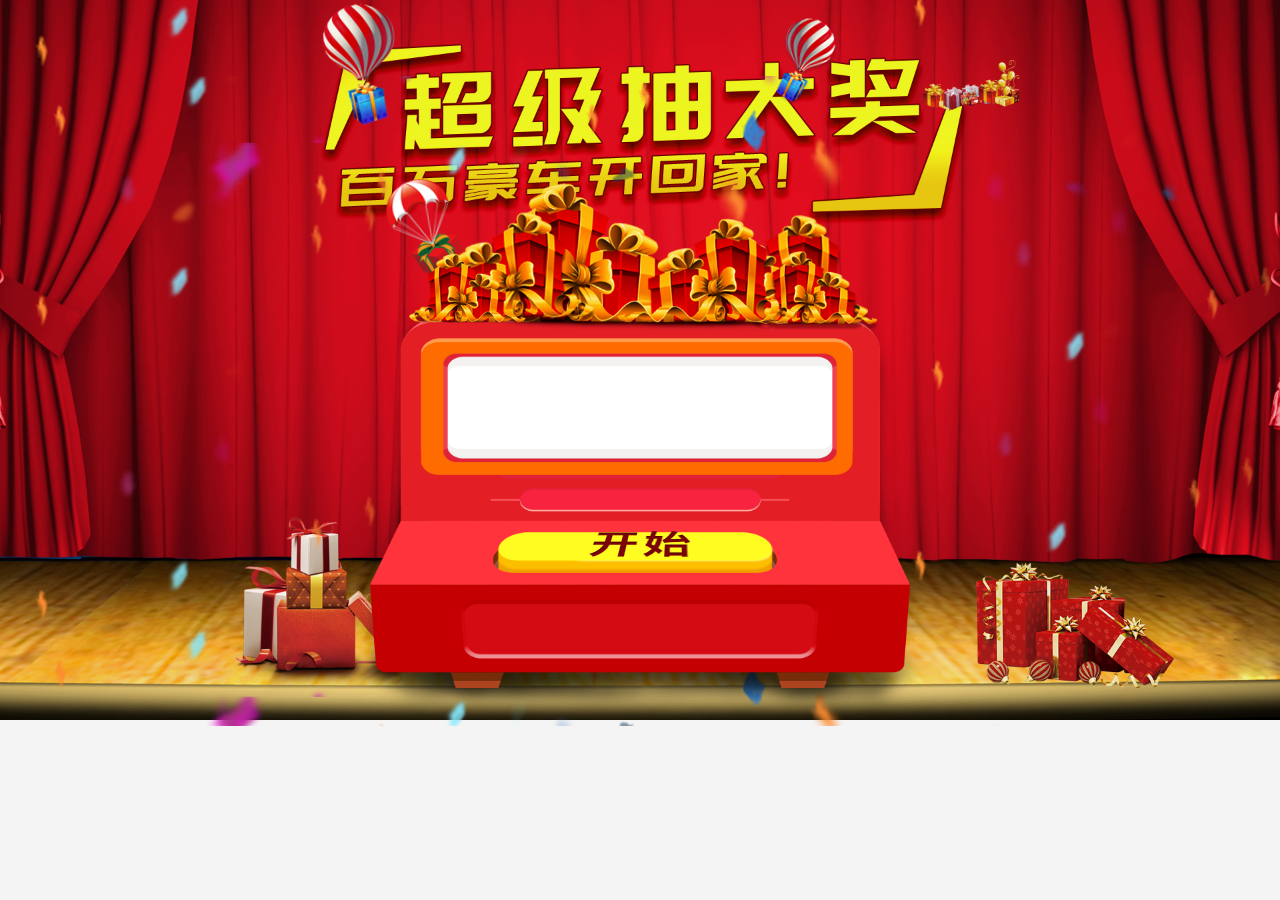
==== choujiangpage.html @ be921cbf "2018-3-16 4:57 home" ====
<!DOCTYPE html>
<html lang="en">

<head>
    <meta charset="UTF-8">
    <meta name="viewport" content="width=device-width, initial-scale=1.0">
    <meta http-equiv="X-UA-Compatible" content="ie=edge">
    <link rel="stylesheet" href="./css/bootstrap.min.css">
    <link rel="stylesheet" href="./css/public.css">
    <link rel="stylesheet" href="./css/choujiangpage.css">
    <link rel="stylesheet" href="./css/cj_animation.css">
    <title></title>
</head>

<body>
    <div class="container-fluid">
        <div class="row">
            <div class="col-xs-12 parent_box">
                <div class="bgpic_box">
                    <img src="./imgs/page2/background.jpg" alt="">
                </div>
                <div id="luohuayu" class="luohuayu">
                    <ul>
                        <li>
                            <img src="./imgs/page2/luohuayu.png" alt="luohuayu">
                        </li>
                        <li>
                            <img src="./imgs/page2/luohuayu.png" alt="luohuayu">
                        </li>
                        <li>
                            <img src="./imgs/page2/luohuayu.png" alt="luohuayu">
                        </li>
                    </ul>
                </div>
                <div class="qiqiu1">
                    <img src="./imgs/page2/1.png" alt="">
                </div>
                <div class="qiqiu2">
                    <img src="./imgs/page2/2.png" alt="">
                </div>
                <div class="qiqiu3">
                    <img src="./imgs/page2/3.png" alt="">
                </div>
                <div class="laohuji">
                    <img src="./imgs/page2/laohuji.png" alt="">
                    <div id="laohuji_btn" class="laohuji_btn">
                        <img src="./imgs/page2/begin.png" alt="">
                    </div>
                    <div class="tel_list text-center">
                        <!-- <span class="tel_list_show red_color_font">135-9998-8797</span> -->
                        <div id="list_li">
                            <ul></ul>
                        </div>
                    </div>
                </div>
            </div>
        </div>
        <div class="shade_outerBox">
            <div class="shade_innerBox">
                <div class="shade_caidai_da">
                    <img src="./imgs/page2/caidaida.png" alt="">
                </div>
                <div class="shade_caidai_xiao">
                    <img src="./imgs/page2/caidaixiao.png" alt="">
                </div>
                <div class="shade_bgpic">
                    <img src="./imgs/page2/zhongjiang_1.png" alt="">
                </div>
                <div class="shade_text">
                    恭喜
                    <span>13594177896</span>获得一等奖
                </div>
                <div class="shade_btn">
                    <img src="./imgs/page2/close_btn.png" alt="">
                </div>
            </div>
        </div>
    </div>
    <script src="./js/jquery-3.2.1.min.js"></script>
    <script src="./js/TweenMax.min.js"></script>
    <script>
        function GetRequest() {
            var url = location.search; //获取url中"?"符后的字串
            var theRequest = new Object();
            if (url.indexOf("?") != -1) {
                var str = url.substr(1);
                strs = str.split("&");
                for (var i = 0; i < strs.length; i++) {
                    theRequest[strs[i].split("=")[0]] = decodeURIComponent(strs[i].split("=")[1]);
                }
            }
            return theRequest;
        }

        let telList, btnState = 1;
        $.ajax({
            url: "./data/data.json",
            type: "get",
            success(data) {
                telList = data.tel;
            },
            error() {
                console.log("tel请求失败");
            }
        });

        const req = GetRequest();
        let index_1 = req['id'];

        let index = -66;
        const luoHuaYu = $("#luohuayu")
            , laoHuJiBtn = $("#laohuji_btn");

        TweenMax.fromTo(".qiqiu1", 3, { rotationZ: -30, transformOrigin: "left top" }, { rotationZ: 30, repeat: -1, yoyo: true })
        TweenMax.fromTo(".qiqiu2", 3, { rotationZ: -30, transformOrigin: "left top" }, { rotationZ: 30, repeat: -1, yoyo: true })
        TweenMax.fromTo(".qiqiu3", 3, { rotationZ: -30, transformOrigin: "right top" }, { rotationZ: 30, repeat: -1, yoyo: true })

        // setInterval(()=>{
        //     luoHuaYu.css("top",`${index++}%`);
        //     if(index>0){
        //         index = -66
        //     }
        // },1000/30);

        const tl = new TimelineLite();
        const telListDom = $('#list_li').children('ul');
        const tellistBox = $('.tel_list');
        const height = tellistBox.css('height')
        
        const timeOverLi = 1;
        // tl.to(".green", 1, {x:550})
        // .to(".blue", 1, {x:550})
        // .to(".orange", 1, {x:550})
        laoHuJiBtn.on("click", function () {
            if (!telList) return;
            const len = telList.length;
            const ylen = -len * height;
            const obj = {a:ylen}
            switch (btnState) {
                case 1:
                    btnState++;
                    $(this).children("img").attr("src", "./imgs/page2/stop.png");
                    //增加li
                    let liDom = '';
                    telList.forEach((tel) => {
                        liDom += `<li style="height:${height}; line-height:${height}" class="tel_list_show red_color_font">${tel}</li>`
                    })
                    telListDom.html(liDom)
                    //滾動
                    TweenMax.to('#list_li', len*timeOverLi, {
                        y: -1000,
                        repeat: -1,
                        ease: '',
                    })
                    break;
                case 2:
                    //减速动画
                    btnState++;
                    // alert('2')
                    break;

            }
        });



    </script>
</body>

</html>
---- css/public.css ----
html,
body,
div,
span,
applet,
object,
iframe,
h1,
h2,
h3,
h4,
h5,
h6,
p,
blockquote,
pre,
a,
abbr,
acronym,
address,
big,
cite,
code,
del,
dfn,
em,
font,
img,
ins,
kbd,
q,
s,
samp,
small,
strike,
strong,
sub,
sup,
tt,
var,
dl,
dt,
dd,
ol,
ul,
li,
fieldset,
form,
label,
legend,
table,
caption,
tbody,
tfoot,
thead,
tr,
th,
td,
input {
  margin: 0;
  padding: 0;
  border: 0;
  outline: 0;
  font-weight: inherit;
  font-style: inherit;
  font-family: "微软雅黑";
  vertical-align: baseline;
}
* {
  box-sizing: border-box;
}
body {
  background: #f4f4f4;
  font-size: 14px;
}
a {
  color: #000;
}
a:hover {
  color: #000;
  text-decoration: none;
}
a:link {
  text-decoration: none;
}
a:visited {
  text-decoration: none;
}
:focus {
  outline: 0;
}
table {
  border-collapse: separate;
  border-spacing: 0;
}
caption,
th,
td {
  text-align: left;
  font-weight: normal;
}
a img,
iframe {
  border: none;
}
ol,
ul {
  list-style: none;
}
input,
textarea,
select,
button {
  font-family: inherit;
}
button {
  outline: none;
  border: none;
}

img{
  width:100%;
}

.col-xs-1,.col-xs-2,.col-xs-3,.col-xs-4,.col-xs-5,.col-xs-6,.col-xs-7,.col-xs-8,.col-xs-9,.col-xs-10,.col-xs-11,.col-xs-12{
  padding:0;
}
---- css/choujiangpage.css ----
.parent_box{
    position: relative;
    overflow: hidden;
}

.luohuayu{
    position: absolute;
    top:-66%;
    left:0;
}

.qiqiu1,.qiqiu2,.qiqiu3{
    position: absolute;
}
.qiqiu1{
    left:25%;
    top:1%;
}
.qiqiu2{
    left:30%;
    top:25%;
}
.qiqiu3{
    left:60%;
    top:2%;
}
.laohuji{
    position: absolute;
    bottom: 0;
    left:50%;
    transform: translate(-50%,0);
    z-index: 1;
    width:45%;
}

.laohuji_btn{
    position: absolute;
    bottom: 30%;
    left:50%;
    transform: translate(-50%,0);
}

.tel_list{
    position: absolute;
    top:32%;
    left:50%;
    transform: translate(-50%,0);
    width: 67%;
    height: 19%;
    display: flex;
    justify-content: center;
    align-items: center;
    overflow: hidden;
}

.tel_list_show{
    font-size:36px;
    letter-spacing: 3px;
}

.red_color_font{
    color:#bc0300;
}

.black_color_font{
    color:#333;
}

.shade_outerBox{
    display: none;
    position: fixed;
    top:0;
    left:0;
    width:100%;
    height:100%;
    background:rgba(0, 0, 0, 0.7);
    z-index:9999;
}

.shade_innerBox{
    position: absolute;
    top:50%;
    left:50%;
    transform: translate(-50%,-50%);
    width:40%;
    z-index: 1;
}

.shade_text{
    position:absolute;
    bottom:10%;
    left:50%;
    transform: translate(-50%,0);
    font-size:20px;
    color:#eb040d;
    font-weight: 500;
}

.shade_btn{
    position:absolute;
    bottom:-20%;
    left:50%;
    transform: translate(-50%,0);
}

.shade_caidai_da,.shade_caidai_xiao{
    position:absolute;
    top:-15%;
    left:50%;
    transform: translate(-50%,0);
    width:100%;
}

.shade_caidai_da{
    -webkit-animation: dacaidai 1s infinite alternate; 
  -o-animation: dacaidai 1s infinite alternate;
  -moz-animation: dacaidai 1s infinite alternate;
    animation: dacaidai 1s infinite alternate;
}
.shade_caidai_xiao{
    -webkit-animation: xiaocaidai 1s infinite alternate; 
  -o-animation: xiaocaidai 1s infinite alternate;
  -moz-animation: xiaocaidai 1s infinite alternate;
    animation: xiaocaidai 1s infinite alternate;
}

#list_li {
    position: absolute;
    top: 0;
    left: 0;
    width: 100%;
    /* transform: translate(-50%); */
    text-align: center;
}

#list_li li {
    font-size: 24px;
    
}
---- css/cj_animation.css ----
@keyframes dacaidai{
    0%{
      opacity:0
    }
    100%{
      opacity:1
    }
  }
  
  @keyframes xiaocaidai{
    0%{
      opacity:1
    }
    100%{
      opacity:0
    }
  }
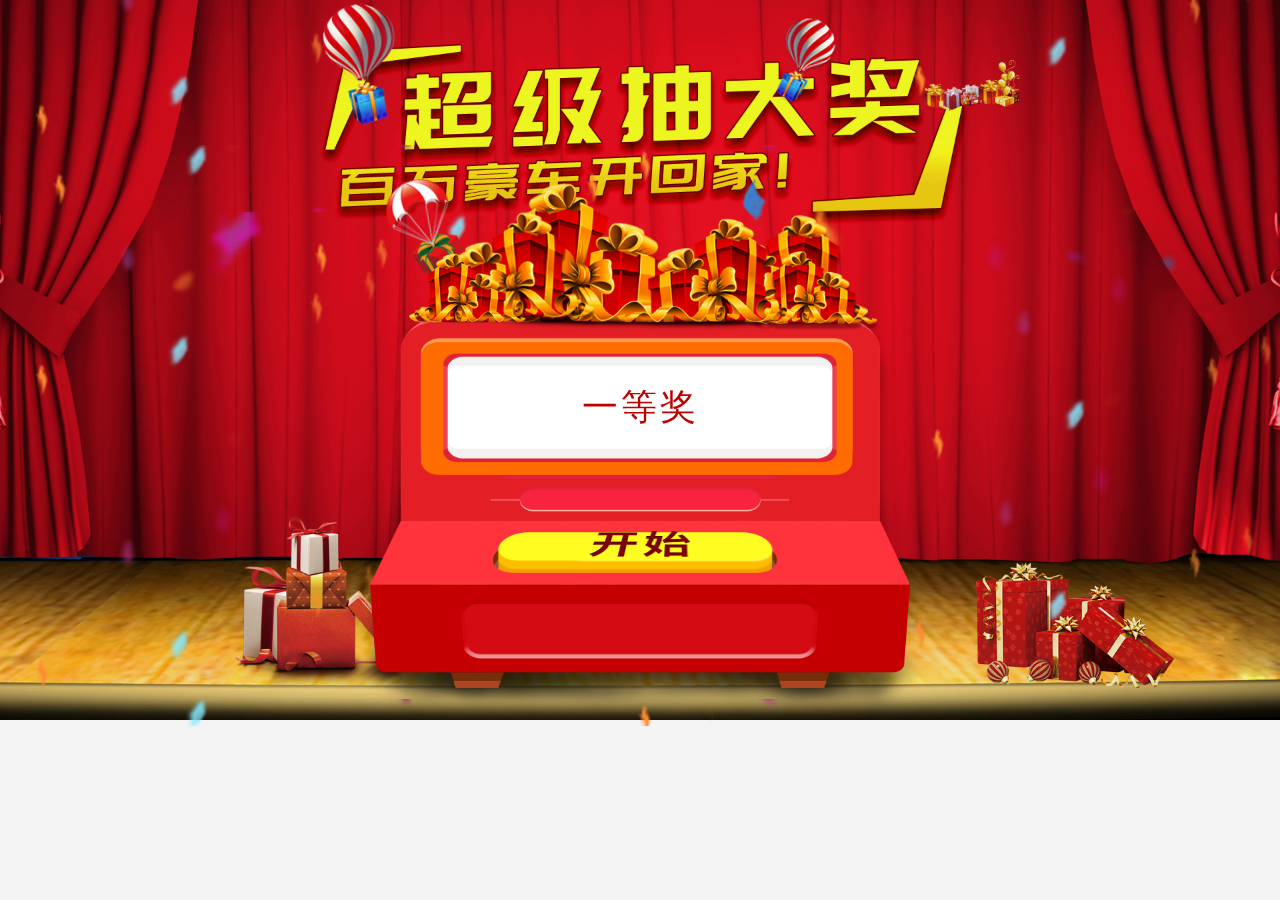
==== commit fa847149: "2018-3-16 16:06 工作完成 office" ====
--- a/choujiangpage.html
+++ b/choujiangpage.html
@@ -47,7 +47,7 @@
                         <img src="./imgs/page2/begin.png" alt="">
                     </div>
                     <div class="tel_list text-center">
-                        <!-- <span class="tel_list_show red_color_font">135-9998-8797</span> -->
+                        <span id='grade' class="tel_list_show red_color_font">一等奖</span>
                         <div id="list_li">
                             <ul></ul>
                         </div>
@@ -55,7 +55,7 @@
                 </div>
             </div>
         </div>
-        <div class="shade_outerBox">
+        <div id="shade_outerBox" class="shade_outerBox">
             <div class="shade_innerBox">
                 <div class="shade_caidai_da">
                     <img src="./imgs/page2/caidaida.png" alt="">
@@ -63,14 +63,12 @@
                 <div class="shade_caidai_xiao">
                     <img src="./imgs/page2/caidaixiao.png" alt="">
                 </div>
-                <div class="shade_bgpic">
+                <div id="shade_bgpic" class="shade_bgpic">
                     <img src="./imgs/page2/zhongjiang_1.png" alt="">
                 </div>
-                <div class="shade_text">
-                    恭喜
-                    <span>13594177896</span>获得一等奖
-                </div>
-                <div class="shade_btn">
+                <div id="shade_text" class="shade_text">
+                </div>
+                <div id="shade_close" class="shade_btn">
                     <img src="./imgs/page2/close_btn.png" alt="">
                 </div>
             </div>
@@ -79,8 +77,142 @@
     <script src="./js/jquery-3.2.1.min.js"></script>
     <script src="./js/TweenMax.min.js"></script>
     <script>
+        const grade = {
+            1: '一等奖',
+            2: '二等奖',
+            3: '三等奖'
+        }
+        // 获取页面参数
+        const req = GetRequest();
+        const winnerId = req['id'];
+        // 根据页面参数显示抽奖的等级
+        const gradeText = grade[winnerId]
+        $('#grade').html(gradeText)
+        // 请求获奖者和参与者的电话号码数据
+        const winnerData = getData('./data/winnerData.json')
+        const phoneData  = getData('./data/phoneData.json')
+        let telList, btnState = 1;
+        let winner = null;
+
+        Promise.all([winnerData,phoneData]).then(function ([winnerObj,phoneArr]) {
+            console.log(winnerObj)
+            console.log(phoneArr)
+            if(winnerId){
+                winner = winnerObj[winnerId]
+                phoneArr.push(winner)
+            }
+            console.log(phoneArr)
+            if(!(phoneArr.indexOf(winner) === phoneArr.length-1)){
+                alert('数据出错')
+            }else{
+                telList = phoneArr
+            }
+
+        }).catch(function(reason){
+            alert(reason)
+        });
+        
+        //气球动画       
+        TweenMax.fromTo(".qiqiu1", 3, { rotationZ: -30, transformOrigin: "left top" }, { rotationZ: 30, repeat: -1, yoyo: true })
+        TweenMax.fromTo(".qiqiu2", 3, { rotationZ: -30, transformOrigin: "left top" }, { rotationZ: 30, repeat: -1, yoyo: true })
+        TweenMax.fromTo(".qiqiu3", 3, { rotationZ: -30, transformOrigin: "right top" }, { rotationZ: 30, repeat: -1, yoyo: true })
+        //掉落的卡片动画
+        let index = -66;
+        TweenMax.to('#luohuayu',5,{
+            top: 0,
+            repeat: -1,
+            ease: Power0.easeNone
+        })
+        
+        //开奖按钮
+        const laoHuJiBtn = $("#laohuji_btn");
+        const tl = window.tl= new TimelineLite();
+        const textSpan=$("#text_span");
+        const shade=$("#shade_outerBox");
+        const shadeBtn=$("#shade_close");
+        const shadeTex=$("#shade_text");
+        const shadeBgpic=$("#shade_bgpic");
+
+        let progress = 0.6;
+        laoHuJiBtn.on("click", function () {
+            if (!telList) {alert("数据不存在")};
+            //隐藏开奖等级文字
+            $('#grade').html('')
+
+            const telListDom = $('#list_li').children('ul');
+            const tellistBox = $('.tel_list');
+            const heightNum = tellistBox.height();
+            const liDomHeight = tellistBox.css('height');
+            const timeOverLi = 0.2;
+            const len = telList.length;
+            const ylen = -(len-1) * heightNum;
+            switch (btnState) {
+                case 1:
+                    btnState++;
+                    $(this).children("img").attr("src", "./imgs/page2/stop.png");
+                    //增加li
+                    let liDom = '';
+                    telList.forEach((tel) => {
+                        liDom += `<li style="height:${liDomHeight}; line-height:${liDomHeight}" class="tel_list_show red_color_font">${tel}</li>`
+                    })
+                    telListDom.html(liDom)
+                    //一等奖等文字隐藏
+                    textSpan.hide();
+                    //滚动
+                    tl.to('#list_li', len*timeOverLi, {
+                        y: ylen,
+                        ease: Power2.easeInOut,
+                        onUpdate:update,
+                        onComplete:complete
+                    })
+                    break;
+                case 2:
+                    //减速动画
+                    btnState++;
+                    progress = 2;
+                    tl.progress(0.8)
+                    break;
+
+            }
+        });
+
+        //遮罩层关闭按钮返回首页
+        shadeBtn.on("click",function(){
+            window.location.href = `./index.html?num=${winner}&wId=${winnerId}`;
+        });
+
+        function update(){
+            if(tl.progress()>progress){
+                tl.progress(0.4) 
+            }
+        }
+
+        function complete(){
+            //显示遮罩层，确定抽奖的结果，返回给服务器或者传值到上个页面
+            TweenMax.set('.shade_outerBox',0,{opacity:0})
+            $('.shade_outerBox').show()
+            TweenMax.fromTo('.shade_outerBox',1,{scale:0.1},{opacity:1,scale:1})
+            shadeTex.html(`恭喜${winner}获得一等奖`);
+            shadeBgpic.children("img").attr("src",`./imgs/page2/zhongjiang_${winnerId}.png`);
+        }
+
+        function getData(url){
+            return new Promise((resolve,reject)=>{
+                $.ajax({
+                    url: url,
+                    type: "get",
+                    success(result) {
+                        resolve(result.data);
+                    },
+                    error() {
+                        reject(`${url}数据下载失败`)
+                    }
+                });
+            })
+        }
+
         function GetRequest() {
-            var url = location.search; //获取url中"?"符后的字串
+            var url = location.search;
             var theRequest = new Object();
             if (url.indexOf("?") != -1) {
                 var str = url.substr(1);
@@ -91,80 +223,7 @@
             }
             return theRequest;
         }
-
-        let telList, btnState = 1;
-        $.ajax({
-            url: "./data/data.json",
-            type: "get",
-            success(data) {
-                telList = data.tel;
-            },
-            error() {
-                console.log("tel请求失败");
-            }
-        });
-
-        const req = GetRequest();
-        let index_1 = req['id'];
-
-        let index = -66;
-        const luoHuaYu = $("#luohuayu")
-            , laoHuJiBtn = $("#laohuji_btn");
-
-        TweenMax.fromTo(".qiqiu1", 3, { rotationZ: -30, transformOrigin: "left top" }, { rotationZ: 30, repeat: -1, yoyo: true })
-        TweenMax.fromTo(".qiqiu2", 3, { rotationZ: -30, transformOrigin: "left top" }, { rotationZ: 30, repeat: -1, yoyo: true })
-        TweenMax.fromTo(".qiqiu3", 3, { rotationZ: -30, transformOrigin: "right top" }, { rotationZ: 30, repeat: -1, yoyo: true })
-
-        // setInterval(()=>{
-        //     luoHuaYu.css("top",`${index++}%`);
-        //     if(index>0){
-        //         index = -66
-        //     }
-        // },1000/30);
-
-        const tl = new TimelineLite();
-        const telListDom = $('#list_li').children('ul');
-        const tellistBox = $('.tel_list');
-        const height = tellistBox.css('height')
-        
-        const timeOverLi = 1;
-        // tl.to(".green", 1, {x:550})
-        // .to(".blue", 1, {x:550})
-        // .to(".orange", 1, {x:550})
-        laoHuJiBtn.on("click", function () {
-            if (!telList) return;
-            const len = telList.length;
-            const ylen = -len * height;
-            const obj = {a:ylen}
-            switch (btnState) {
-                case 1:
-                    btnState++;
-                    $(this).children("img").attr("src", "./imgs/page2/stop.png");
-                    //增加li
-                    let liDom = '';
-                    telList.forEach((tel) => {
-                        liDom += `<li style="height:${height}; line-height:${height}" class="tel_list_show red_color_font">${tel}</li>`
-                    })
-                    telListDom.html(liDom)
-                    //滾動
-                    TweenMax.to('#list_li', len*timeOverLi, {
-                        y: -1000,
-                        repeat: -1,
-                        ease: '',
-                    })
-                    break;
-                case 2:
-                    //减速动画
-                    btnState++;
-                    // alert('2')
-                    break;
-
-            }
-        });
-
-
-
     </script>
 </body>
 
-</html>+</html>
--- a/css/cj_animation.css
+++ b/css/cj_animation.css
@@ -14,4 +14,6 @@
     100%{
       opacity:0
     }
-  }+  }
+
+  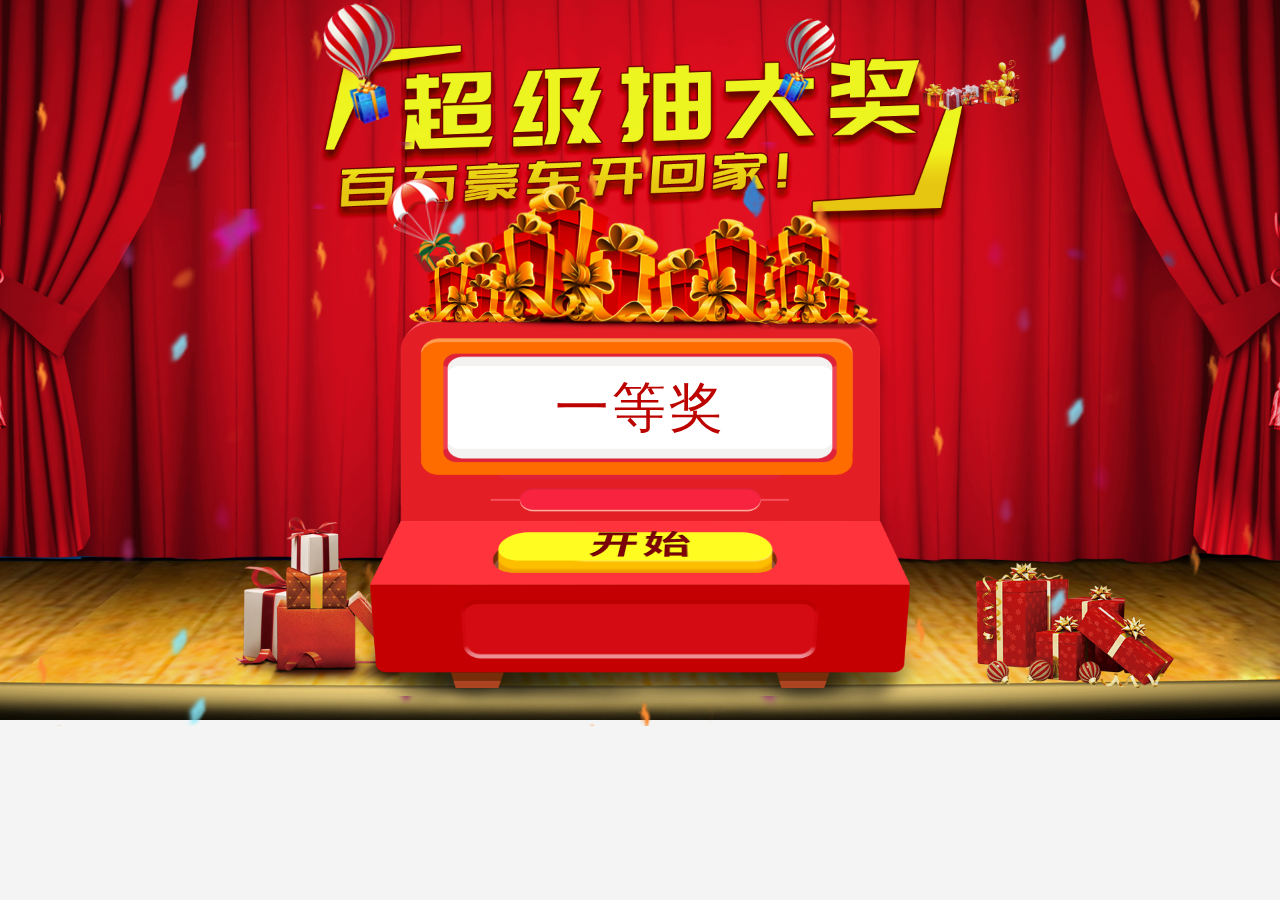
==== commit 507681b4: "2018-3-16 三秒不能停止 -- 動畫放慢 19:28  office" ====
--- a/choujiangpage.html
+++ b/choujiangpage.html
@@ -90,52 +90,52 @@
         $('#grade').html(gradeText)
         // 请求获奖者和参与者的电话号码数据
         const winnerData = getData('./data/winnerData.json')
-        const phoneData  = getData('./data/phoneData.json')
+        const phoneData = getData('./data/phoneData.json')
         let telList, btnState = 1;
         let winner = null;
 
-        Promise.all([winnerData,phoneData]).then(function ([winnerObj,phoneArr]) {
+        Promise.all([winnerData, phoneData]).then(function ([winnerObj, phoneArr]) {
             console.log(winnerObj)
             console.log(phoneArr)
-            if(winnerId){
+            if (winnerId) {
                 winner = winnerObj[winnerId]
                 phoneArr.push(winner)
             }
             console.log(phoneArr)
-            if(!(phoneArr.indexOf(winner) === phoneArr.length-1)){
+            if (!(phoneArr.indexOf(winner) === phoneArr.length - 1)) {
                 alert('数据出错')
-            }else{
+            } else {
                 telList = phoneArr
             }
 
-        }).catch(function(reason){
+        }).catch(function (reason) {
             alert(reason)
         });
-        
+
         //气球动画       
         TweenMax.fromTo(".qiqiu1", 3, { rotationZ: -30, transformOrigin: "left top" }, { rotationZ: 30, repeat: -1, yoyo: true })
         TweenMax.fromTo(".qiqiu2", 3, { rotationZ: -30, transformOrigin: "left top" }, { rotationZ: 30, repeat: -1, yoyo: true })
         TweenMax.fromTo(".qiqiu3", 3, { rotationZ: -30, transformOrigin: "right top" }, { rotationZ: 30, repeat: -1, yoyo: true })
         //掉落的卡片动画
         let index = -66;
-        TweenMax.to('#luohuayu',5,{
+        TweenMax.to('#luohuayu', 5, {
             top: 0,
             repeat: -1,
             ease: Power0.easeNone
         })
-        
+
         //开奖按钮
         const laoHuJiBtn = $("#laohuji_btn");
-        const tl = window.tl= new TimelineLite();
-        const textSpan=$("#text_span");
-        const shade=$("#shade_outerBox");
-        const shadeBtn=$("#shade_close");
-        const shadeTex=$("#shade_text");
-        const shadeBgpic=$("#shade_bgpic");
+        const tl = window.tl = new TimelineLite();
+        const textSpan = $("#text_span");
+        const shade = $("#shade_outerBox");
+        const shadeBtn = $("#shade_close");
+        const shadeTex = $("#shade_text");
+        const shadeBgpic = $("#shade_bgpic");
 
         let progress = 0.6;
         laoHuJiBtn.on("click", function () {
-            if (!telList) {alert("数据不存在")};
+            if (!telList) { alert("数据不存在") };
             //隐藏开奖等级文字
             $('#grade').html('')
 
@@ -145,7 +145,7 @@
             const liDomHeight = tellistBox.css('height');
             const timeOverLi = 0.2;
             const len = telList.length;
-            const ylen = -(len-1) * heightNum;
+            const ylen = -(len - 1) * heightNum;
             switch (btnState) {
                 case 1:
                     btnState++;
@@ -159,45 +159,47 @@
                     //一等奖等文字隐藏
                     textSpan.hide();
                     //滚动
-                    tl.to('#list_li', len*timeOverLi, {
+                    tl.to('#list_li', len * timeOverLi, {
                         y: ylen,
-                        ease: Power2.easeInOut,
-                        onUpdate:update,
-                        onComplete:complete
+                        ease: Power1.easeInOut,
+                        onUpdate: update,
+                        onComplete: complete
                     })
+                    setTimeout(function(){
+                        btnState++;
+                    },3000);
                     break;
-                case 2:
+                case 3:
                     //减速动画
                     btnState++;
                     progress = 2;
                     tl.progress(0.8)
                     break;
-
             }
         });
 
         //遮罩层关闭按钮返回首页
-        shadeBtn.on("click",function(){
+        shadeBtn.on("click", function () {
             window.location.href = `./index.html?num=${winner}&wId=${winnerId}`;
         });
 
-        function update(){
-            if(tl.progress()>progress){
-                tl.progress(0.4) 
-            }
-        }
-
-        function complete(){
+        function update() {
+            if (tl.progress() > progress) {
+                tl.progress(0.4)
+            }
+        }
+
+        function complete() {
             //显示遮罩层，确定抽奖的结果，返回给服务器或者传值到上个页面
-            TweenMax.set('.shade_outerBox',0,{opacity:0})
+            TweenMax.set('.shade_outerBox', 0, { opacity: 0 })
             $('.shade_outerBox').show()
-            TweenMax.fromTo('.shade_outerBox',1,{scale:0.1},{opacity:1,scale:1})
+            TweenMax.fromTo('.shade_outerBox', 1, { scale: 0.1 }, { opacity: 1, scale: 1 })
             shadeTex.html(`恭喜${winner}获得一等奖`);
-            shadeBgpic.children("img").attr("src",`./imgs/page2/zhongjiang_${winnerId}.png`);
-        }
-
-        function getData(url){
-            return new Promise((resolve,reject)=>{
+            shadeBgpic.children("img").attr("src", `./imgs/page2/zhongjiang_${winnerId}.png`);
+        }
+
+        function getData(url) {
+            return new Promise((resolve, reject) => {
                 $.ajax({
                     url: url,
                     type: "get",
@@ -226,4 +228,4 @@
     </script>
 </body>
 
-</html>
+</html>--- a/css/choujiangpage.css
+++ b/css/choujiangpage.css
@@ -54,7 +54,7 @@
 }
 
 .tel_list_show{
-    font-size:36px;
+    font-size:54px;
     letter-spacing: 3px;
 }
 
@@ -91,7 +91,7 @@
     bottom:10%;
     left:50%;
     transform: translate(-50%,0);
-    font-size:20px;
+    font-size:24px;
     color:#eb040d;
     font-weight: 500;
 }
@@ -134,6 +134,5 @@
 }
 
 #list_li li {
-    font-size: 24px;
-    
+    font-size: 54px;    
 } 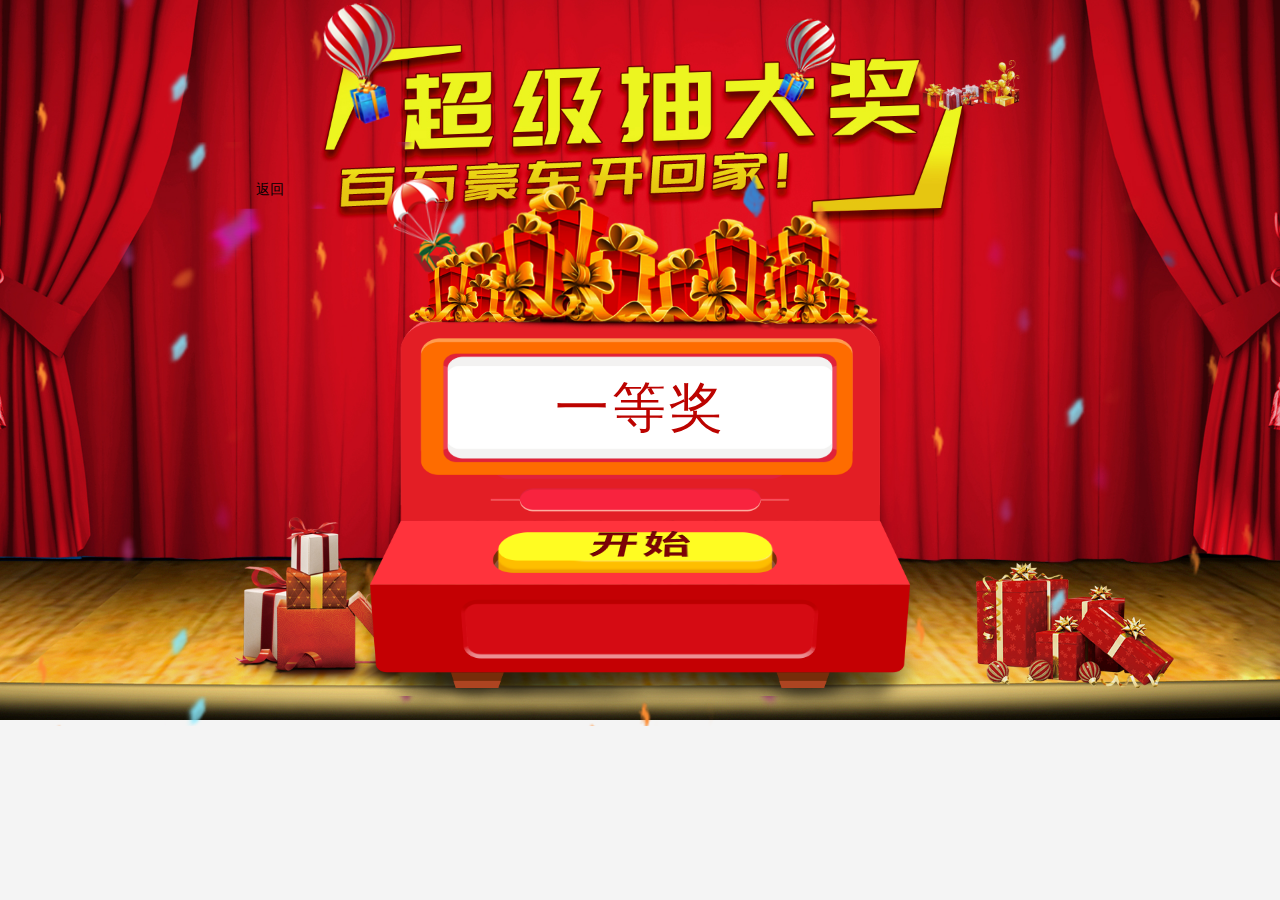
==== commit f3e851f8: "2018-3-19 修改动画速度_添加首页重新抽取按钮_添加抽奖页返回按钮  21:30 office" ====
--- a/choujiangpage.html
+++ b/choujiangpage.html
@@ -73,6 +73,9 @@
                 </div>
             </div>
         </div>
+        <div class="goBack">
+            <a href="index.html">返回</a>
+        </div>
     </div>
     <script src="./js/jquery-3.2.1.min.js"></script>
     <script src="./js/TweenMax.min.js"></script>
@@ -81,7 +84,7 @@
             1: '一等奖',
             2: '二等奖',
             3: '三等奖'
-        }
+        };
         // 获取页面参数
         const req = GetRequest();
         const winnerId = req['id'];
@@ -95,13 +98,13 @@
         let winner = null;
 
         Promise.all([winnerData, phoneData]).then(function ([winnerObj, phoneArr]) {
-            console.log(winnerObj)
-            console.log(phoneArr)
+            // console.log(winnerObj)
+            // console.log(phoneArr)
             if (winnerId) {
                 winner = winnerObj[winnerId]
                 phoneArr.push(winner)
             }
-            console.log(phoneArr)
+            // console.log(phoneArr)
             if (!(phoneArr.indexOf(winner) === phoneArr.length - 1)) {
                 alert('数据出错')
             } else {
@@ -143,7 +146,8 @@
             const tellistBox = $('.tel_list');
             const heightNum = tellistBox.height();
             const liDomHeight = tellistBox.css('height');
-            const timeOverLi = 0.2;
+            // const timeOverLi = 0.1;
+            let timeOverLi=0.25;
             const len = telList.length;
             const ylen = -(len - 1) * heightNum;
             switch (btnState) {
@@ -161,7 +165,9 @@
                     //滚动
                     tl.to('#list_li', len * timeOverLi, {
                         y: ylen,
-                        ease: Power1.easeInOut,
+                        // ease: Sine.easeIn,
+                        // ease:Sine.easeInOut,
+                        ease:Power0.easeNone,
                         onUpdate: update,
                         onComplete: complete
                     })
@@ -172,8 +178,9 @@
                 case 3:
                     //减速动画
                     btnState++;
+                    timeOverLi=0.03;
                     progress = 2;
-                    tl.progress(0.8)
+                    tl.progress(1);
                     break;
             }
         });
@@ -186,16 +193,19 @@
         function update() {
             if (tl.progress() > progress) {
                 tl.progress(0.4)
+                // tl.progress(4);
             }
         }
 
         function complete() {
             //显示遮罩层，确定抽奖的结果，返回给服务器或者传值到上个页面
-            TweenMax.set('.shade_outerBox', 0, { opacity: 0 })
+            setTimeout(function(){
+                TweenMax.set('.shade_outerBox', 0, { opacity: 0 })
             $('.shade_outerBox').show()
             TweenMax.fromTo('.shade_outerBox', 1, { scale: 0.1 }, { opacity: 1, scale: 1 })
             shadeTex.html(`恭喜${winner}获得一等奖`);
             shadeBgpic.children("img").attr("src", `./imgs/page2/zhongjiang_${winnerId}.png`);
+            },1500);
         }
 
         function getData(url) {
--- a/css/choujiangpage.css
+++ b/css/choujiangpage.css
@@ -135,4 +135,10 @@
 
 #list_li li {
     font-size: 54px;    
-} +} 
+
+.goBack{
+    position: absolute;
+    left:20%;
+    top:20%;
+}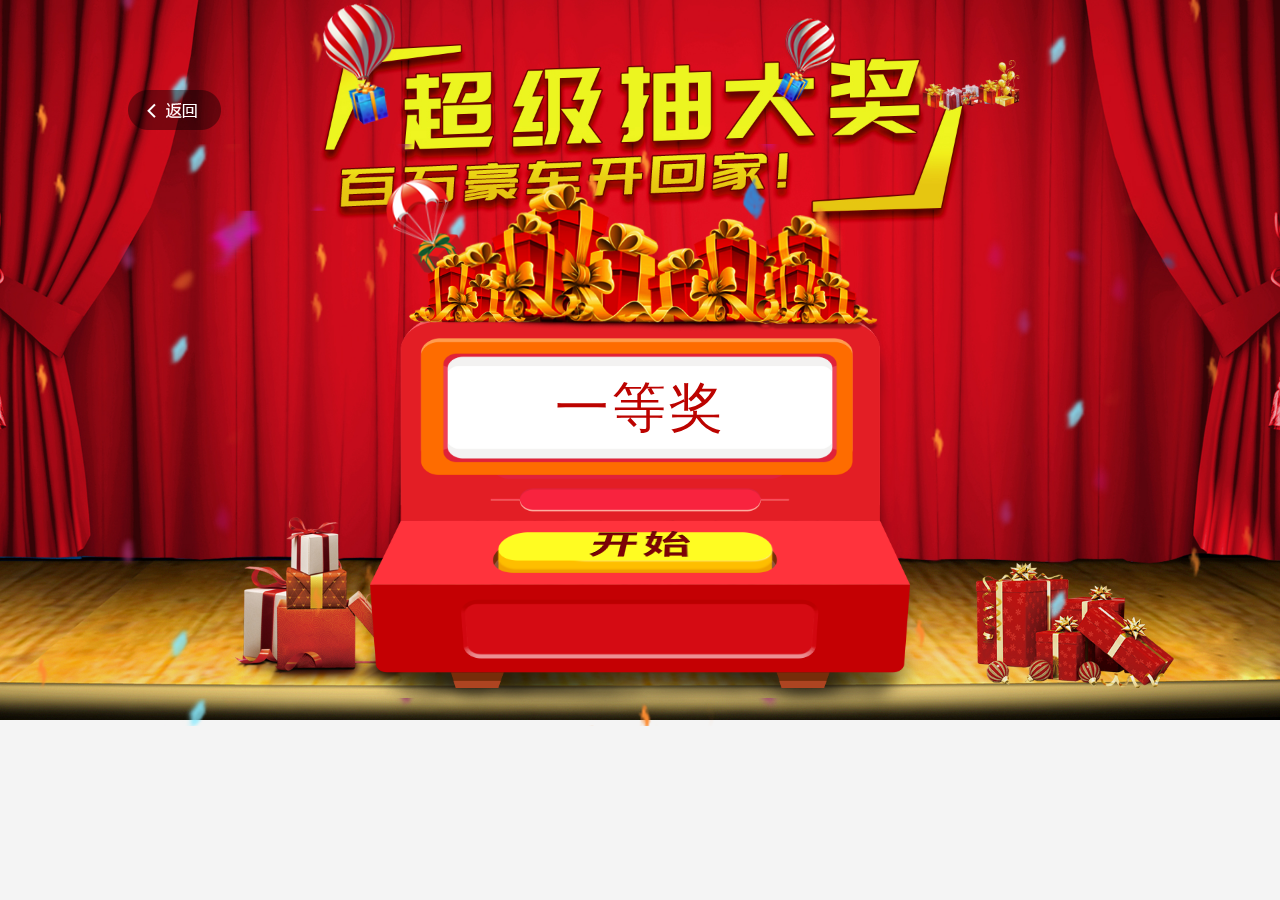
==== commit 3599d11a: "2018-3-20  更改返回为图片并调整样式 14:17  office" ====
--- a/choujiangpage.html
+++ b/choujiangpage.html
@@ -74,7 +74,9 @@
             </div>
         </div>
         <div class="goBack">
-            <a href="index.html">返回</a>
+            <a href="index.html">
+                <img src="./imgs/page2/goback.png" alt="返回">
+            </a>
         </div>
     </div>
     <script src="./js/jquery-3.2.1.min.js"></script>
--- a/css/choujiangpage.css
+++ b/css/choujiangpage.css
@@ -139,6 +139,6 @@
 
 .goBack{
     position: absolute;
-    left:20%;
-    top:20%;
+    left:10%;
+    top:10%;
 }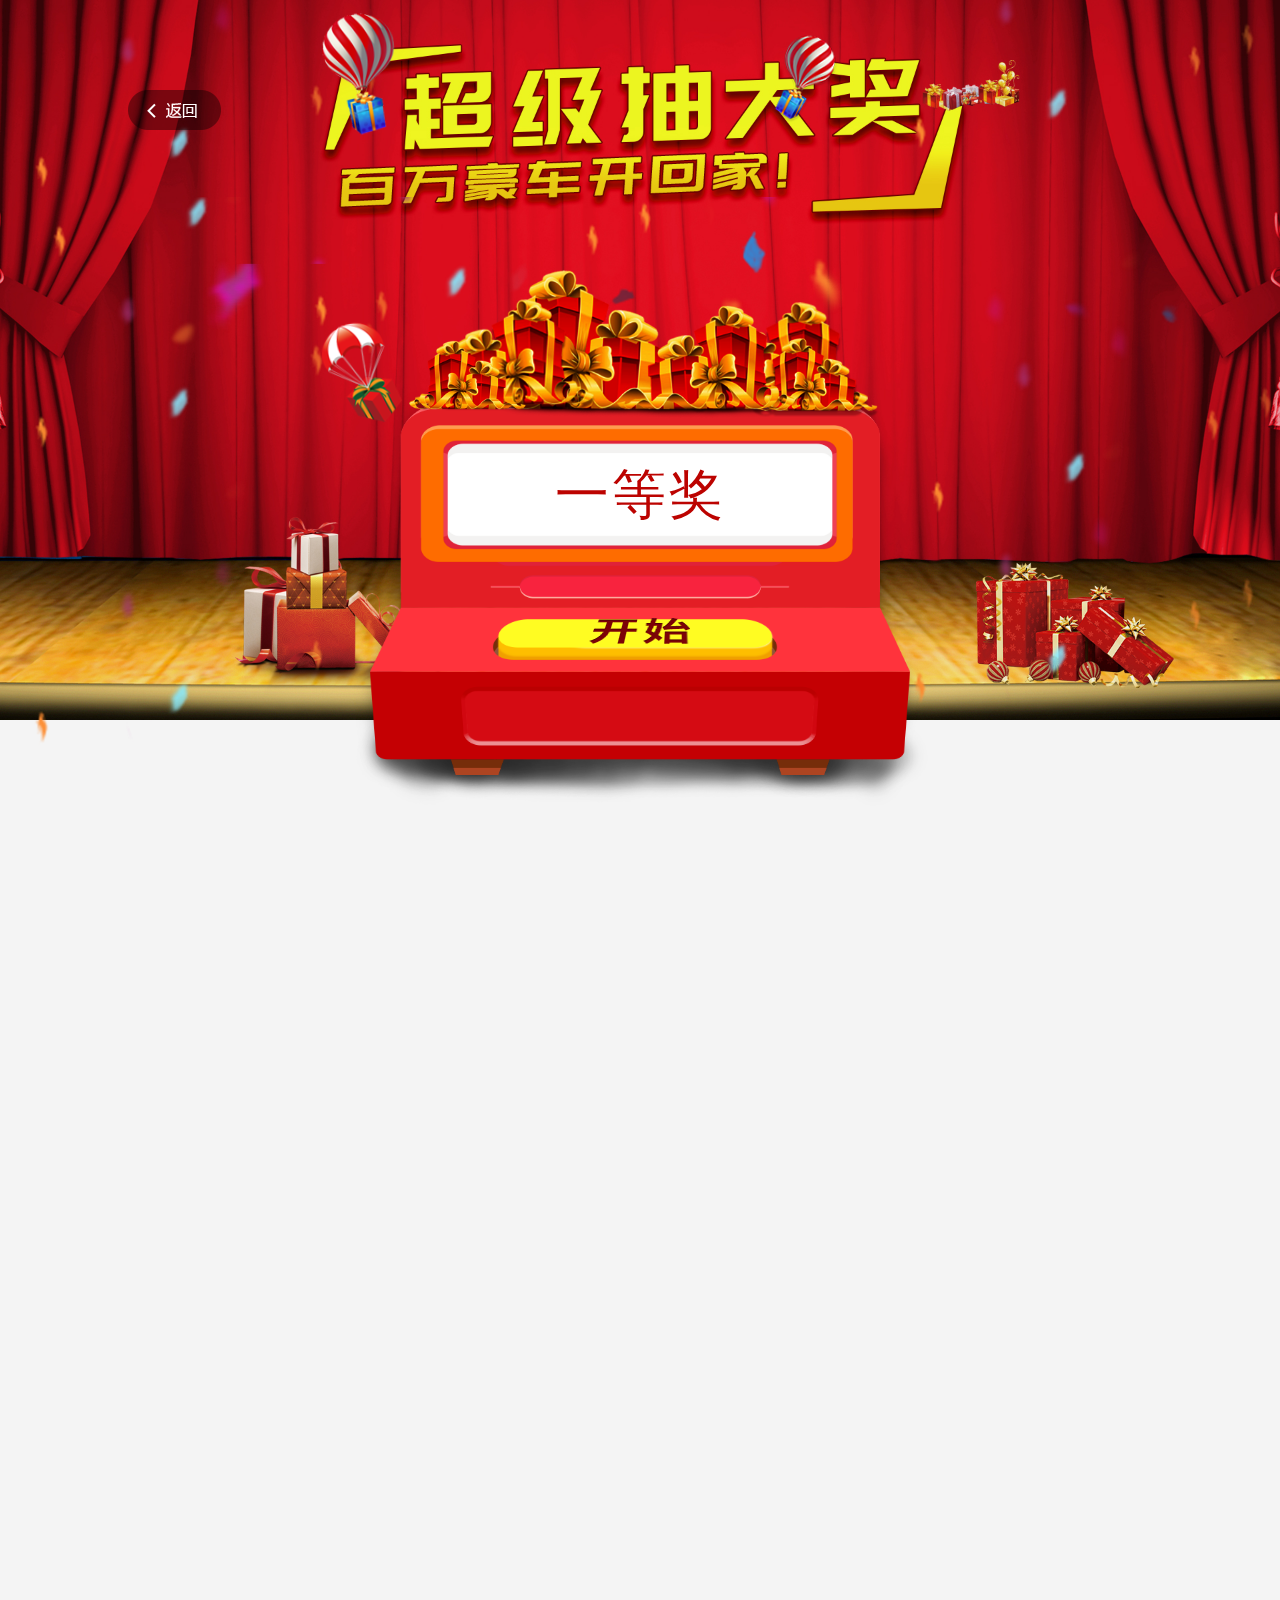
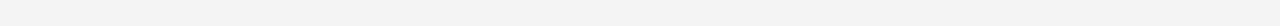
==== commit 2e8444ac: "2018-4-10 修改落花雨全屏抖动bug 18:11 office" ====
--- a/choujiangpage.html
+++ b/choujiangpage.html
@@ -19,19 +19,23 @@
                 <div class="bgpic_box">
                     <img src="./imgs/page2/background.jpg" alt="">
                 </div>
-                <div id="luohuayu" class="luohuayu">
-                    <ul>
-                        <li>
-                            <img src="./imgs/page2/luohuayu.png" alt="luohuayu">
-                        </li>
-                        <li>
-                            <img src="./imgs/page2/luohuayu.png" alt="luohuayu">
-                        </li>
-                        <li>
-                            <img src="./imgs/page2/luohuayu.png" alt="luohuayu">
-                        </li>
-                    </ul>
-                </div>
+
+                <div class="luohuayu_parent">
+                    <div id="luohuayu" class="luohuayu">
+                        <ul>
+                            <li>
+                                <img src="./imgs/page2/luohuayu.png" alt="luohuayu">
+                            </li>
+                            <li>
+                                <img src="./imgs/page2/luohuayu.png" alt="luohuayu">
+                            </li>
+                            <li>
+                                <img src="./imgs/page2/luohuayu.png" alt="luohuayu">
+                            </li>
+                        </ul>
+                    </div>
+                </div>
+
                 <div class="qiqiu1">
                     <img src="./imgs/page2/1.png" alt="">
                 </div>
@@ -122,6 +126,8 @@
         TweenMax.fromTo(".qiqiu2", 3, { rotationZ: -30, transformOrigin: "left top" }, { rotationZ: 30, repeat: -1, yoyo: true })
         TweenMax.fromTo(".qiqiu3", 3, { rotationZ: -30, transformOrigin: "right top" }, { rotationZ: 30, repeat: -1, yoyo: true })
         //掉落的卡片动画
+        let winHeight = window.innerHeight;
+        $(".luohuayu_parent").height(winHeight);
         let index = -66;
         TweenMax.to('#luohuayu', 5, {
             top: 0,
@@ -149,7 +155,7 @@
             const heightNum = tellistBox.height();
             const liDomHeight = tellistBox.css('height');
             // const timeOverLi = 0.1;
-            let timeOverLi=0.25;
+            let timeOverLi = 0.25;
             const len = telList.length;
             const ylen = -(len - 1) * heightNum;
             switch (btnState) {
@@ -169,18 +175,18 @@
                         y: ylen,
                         // ease: Sine.easeIn,
                         // ease:Sine.easeInOut,
-                        ease:Power0.easeNone,
+                        ease: Power0.easeNone,
                         onUpdate: update,
                         onComplete: complete
                     })
-                    setTimeout(function(){
+                    setTimeout(function () {
                         btnState++;
-                    },3000);
+                    }, 3000);
                     break;
                 case 3:
                     //减速动画
                     btnState++;
-                    timeOverLi=0.03;
+                    timeOverLi = 0.03;
                     progress = 2;
                     tl.progress(1);
                     break;
@@ -201,13 +207,13 @@
 
         function complete() {
             //显示遮罩层，确定抽奖的结果，返回给服务器或者传值到上个页面
-            setTimeout(function(){
+            setTimeout(function () {
                 TweenMax.set('.shade_outerBox', 0, { opacity: 0 })
-            $('.shade_outerBox').show()
-            TweenMax.fromTo('.shade_outerBox', 1, { scale: 0.1 }, { opacity: 1, scale: 1 })
-            shadeTex.html(`恭喜${winner}获得一等奖`);
-            shadeBgpic.children("img").attr("src", `./imgs/page2/zhongjiang_${winnerId}.png`);
-            },1500);
+                $('.shade_outerBox').show()
+                TweenMax.fromTo('.shade_outerBox', 1, { scale: 0.1 }, { opacity: 1, scale: 1 })
+                shadeTex.html(`恭喜${winner}获得一等奖`);
+                shadeBgpic.children("img").attr("src", `./imgs/page2/zhongjiang_${winnerId}.png`);
+            }, 1500);
         }
 
         function getData(url) {
--- a/css/choujiangpage.css
+++ b/css/choujiangpage.css
@@ -17,19 +17,19 @@
     top:1%;
 }
 .qiqiu2{
-    left:30%;
-    top:25%;
+    left:25%;
+    top:20%;
 }
 .qiqiu3{
     left:60%;
     top:2%;
 }
 .laohuji{
-    position: absolute;
-    bottom: 0;
+    position:absolute;
+    bottom:50%;
     left:50%;
-    transform: translate(-50%,0);
-    z-index: 1;
+    transform:translate(-50%,0);
+    z-index:1;
     width:45%;
 }
 
@@ -141,4 +141,8 @@
     position: absolute;
     left:10%;
     top:10%;
-}+}
+
+.luohuayu_parent{
+    overflow: hidden;
+}
